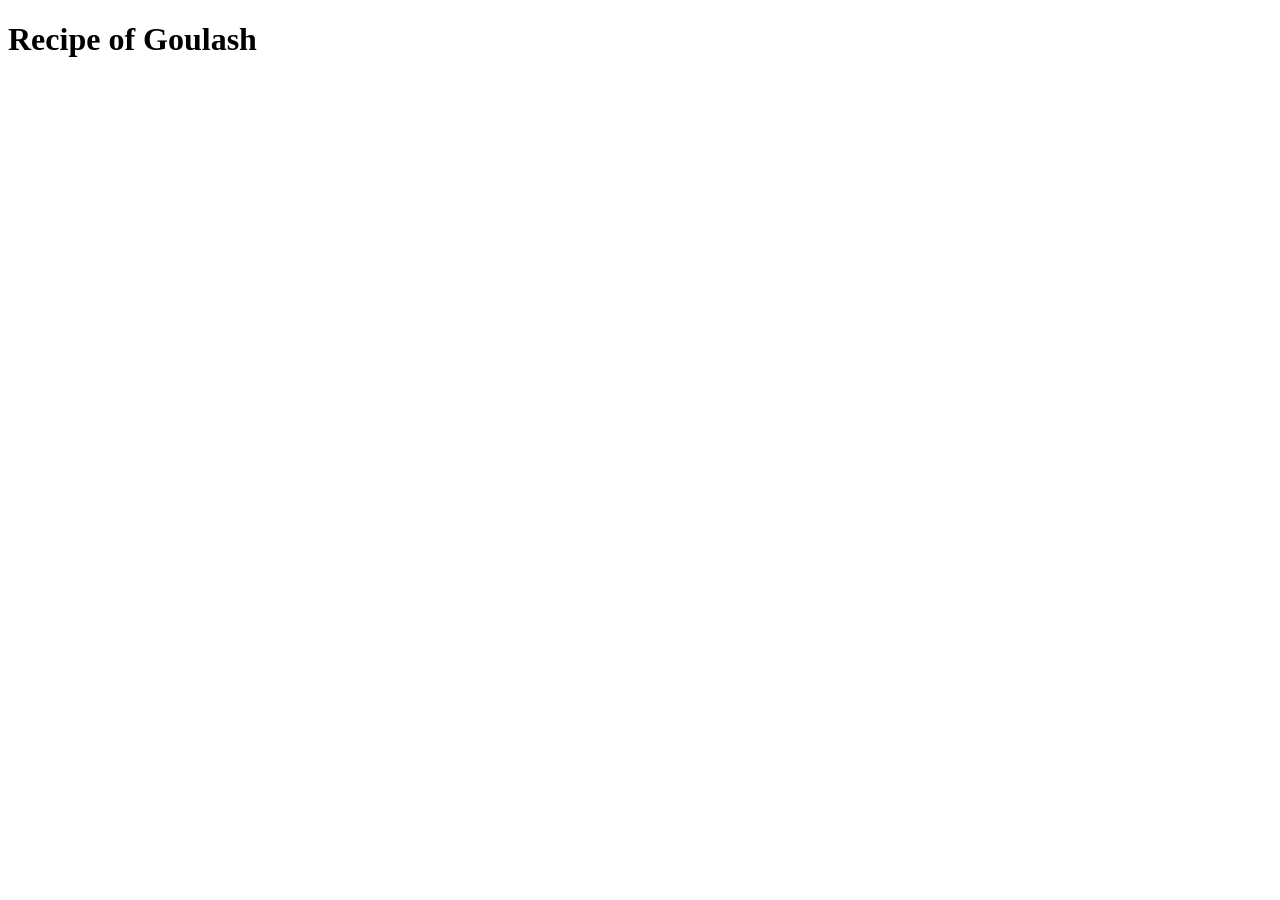
==== recipes/goulash.html @ a0131e13 "feat: add goulash page and boilerplate" ====
<!DOCTYPE html>
<html lang="en">
<head>
  <meta charset="UTF-8">
  <meta name="viewport" content="width=device-width, initial-scale=1.0">
  <title>Goulash recipe</title>
</head>
<body>
  <h1>Recipe of Goulash</h1>
</body>
</html>
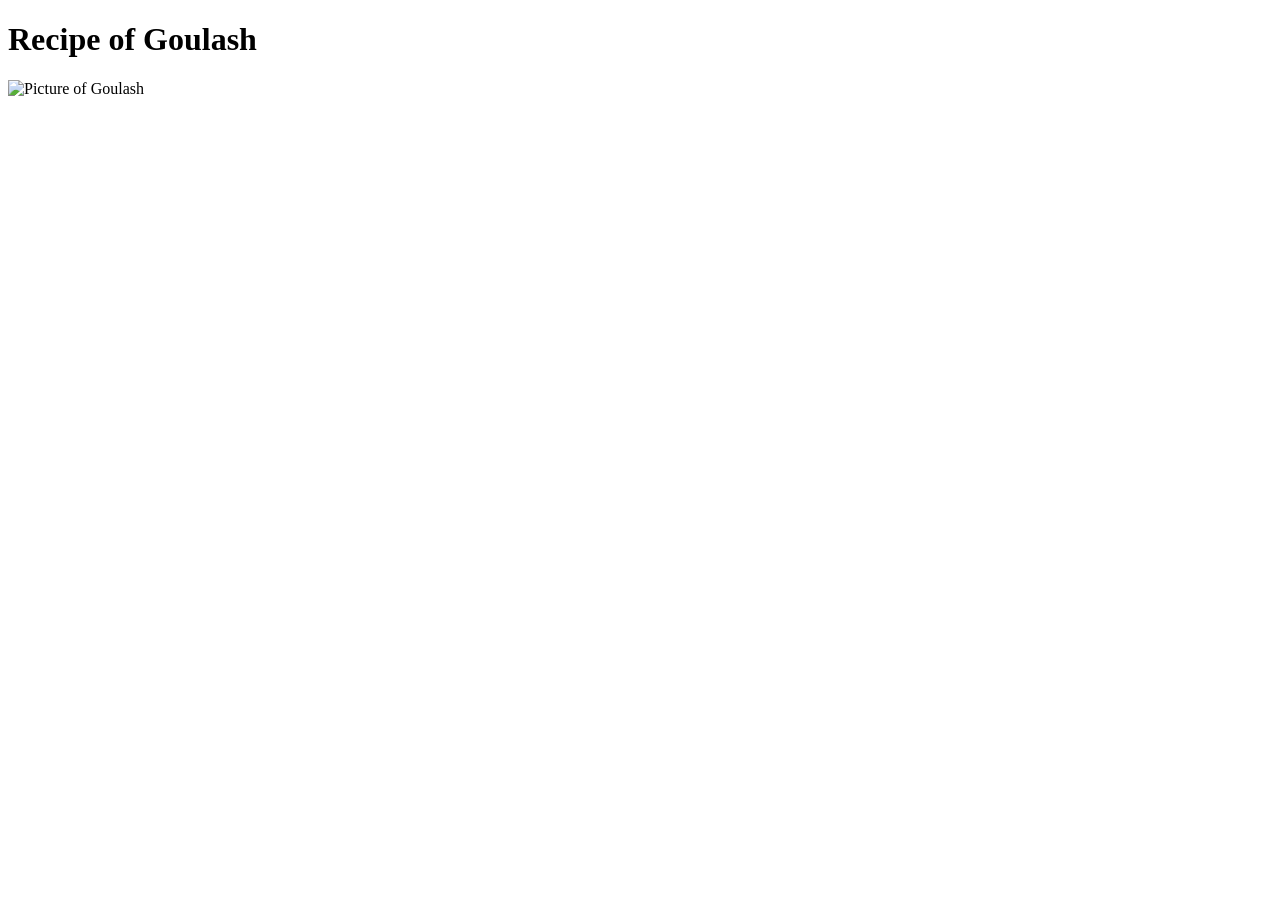
==== commit 75c274a3: "feat: add goulash image to goulash page" ====
--- a/recipes/goulash.html
+++ b/recipes/goulash.html
@@ -1,11 +1,13 @@
-<!DOCTYPE html>
+<!doctype html>
 <html lang="en">
-<head>
-  <meta charset="UTF-8">
-  <meta name="viewport" content="width=device-width, initial-scale=1.0">
-  <title>Goulash recipe</title>
-</head>
-<body>
-  <h1>Recipe of Goulash</h1>
-</body>
-</html>+  <head>
+    <meta charset="UTF-8" />
+    <meta name="viewport" content="width=device-width, initial-scale=1.0" />
+    <title>Goulash recipe</title>
+  </head>
+  <body>
+    <h1>Recipe of Goulash</h1>
+    <img src="../Images/goulash.jpg" alt="Picture of Goulash" width="300" height="450" />
+    
+  </body>
+</html>
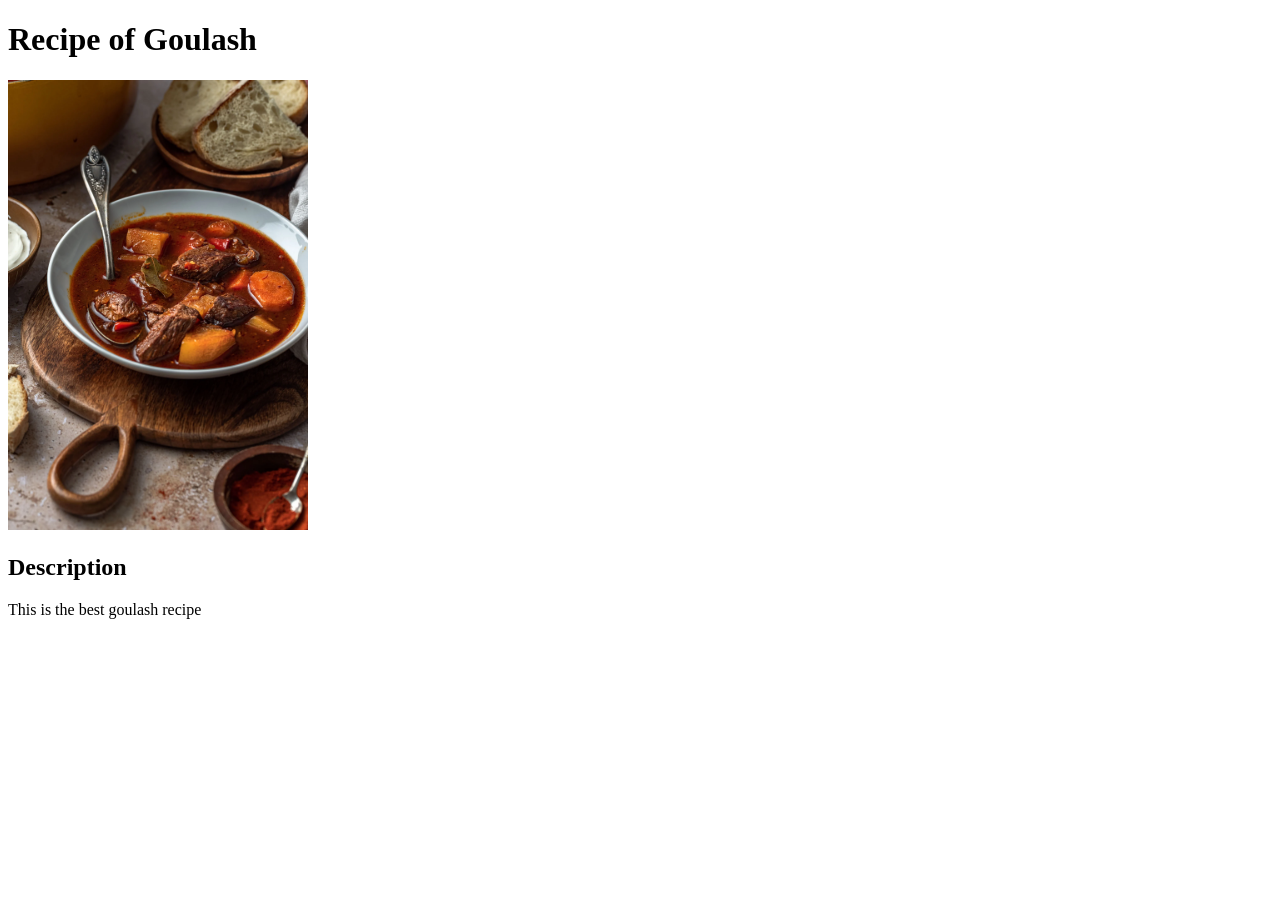
==== commit 59eefc6f: "feat: add description header and paragraph to goulash page" ====
--- a/recipes/goulash.html
+++ b/recipes/goulash.html
@@ -8,6 +8,7 @@
   <body>
     <h1>Recipe of Goulash</h1>
     <img src="../Images/goulash.jpg" alt="Picture of Goulash" width="300" height="450" />
-    
+    <h2>Description</h2>
+    <p>This is the best goulash recipe</p>
   </body>
 </html>
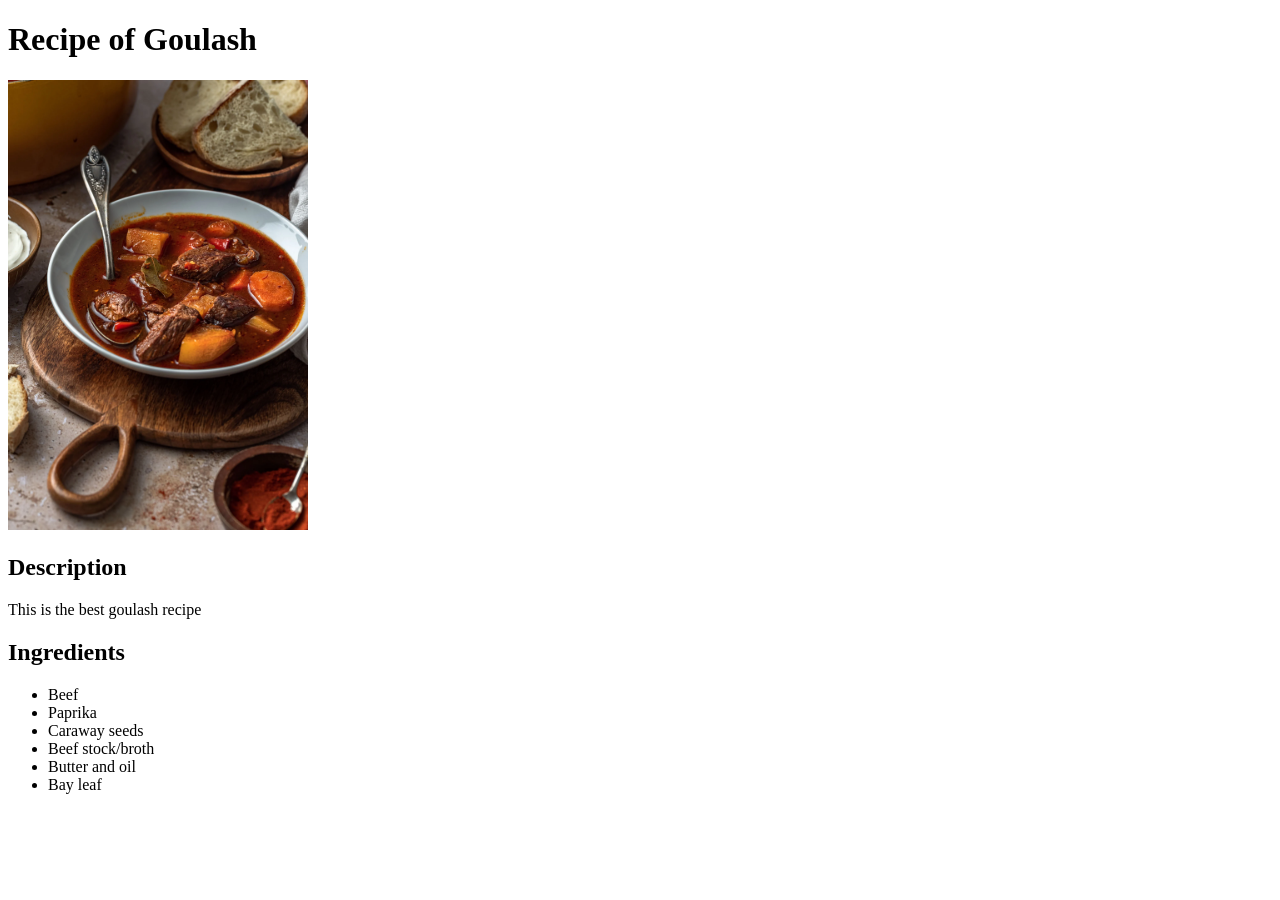
==== commit 63c12897: "feat: add ingredients header and list to goulash page" ====
--- a/recipes/goulash.html
+++ b/recipes/goulash.html
@@ -10,5 +10,14 @@
     <img src="../Images/goulash.jpg" alt="Picture of Goulash" width="300" height="450" />
     <h2>Description</h2>
     <p>This is the best goulash recipe</p>
+    <h2>Ingredients</h2>
+    <ul>
+      <li>Beef</li>
+      <li>Paprika</li>
+      <li>Caraway seeds</li>
+      <li>Beef stock/broth</li>
+      <li>Butter and oil</li>
+      <li>Bay leaf</li>
+    </ul>
   </body>
 </html>
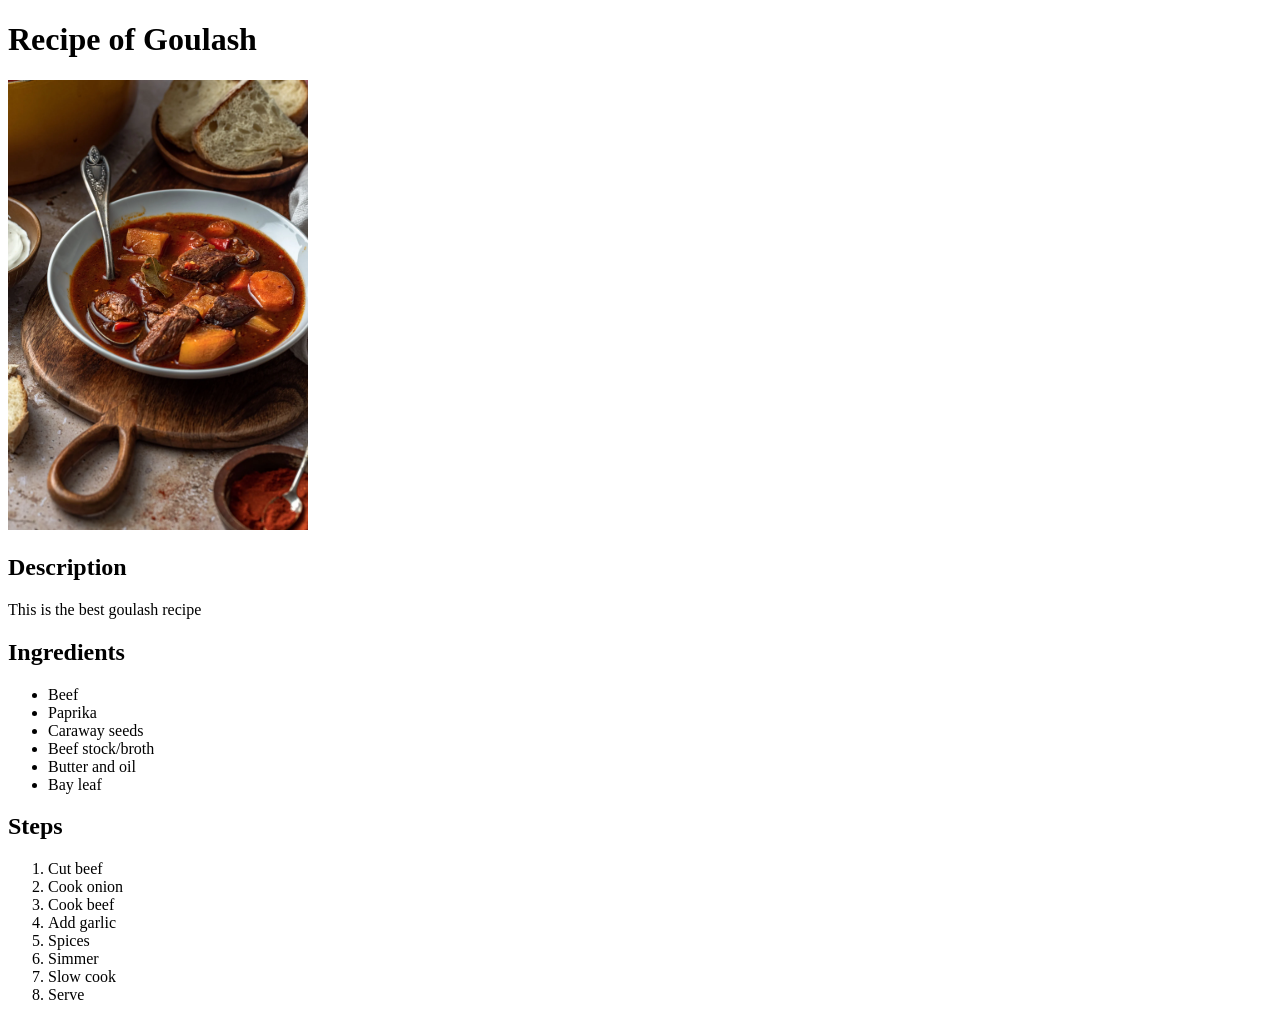
==== commit 28904472: "feat: add steps header and list to goulash page" ====
--- a/recipes/goulash.html
+++ b/recipes/goulash.html
@@ -19,5 +19,16 @@
       <li>Butter and oil</li>
       <li>Bay leaf</li>
     </ul>
+    <h2>Steps</h2>
+    <ol>
+      <li>Cut beef</li>
+      <li>Cook onion</li>
+      <li>Cook beef</li>
+      <li>Add garlic</li>
+      <li>Spices</li>
+      <li>Simmer</li>
+      <li>Slow cook</li>
+      <li>Serve</li>
+    </ol>
   </body>
 </html>
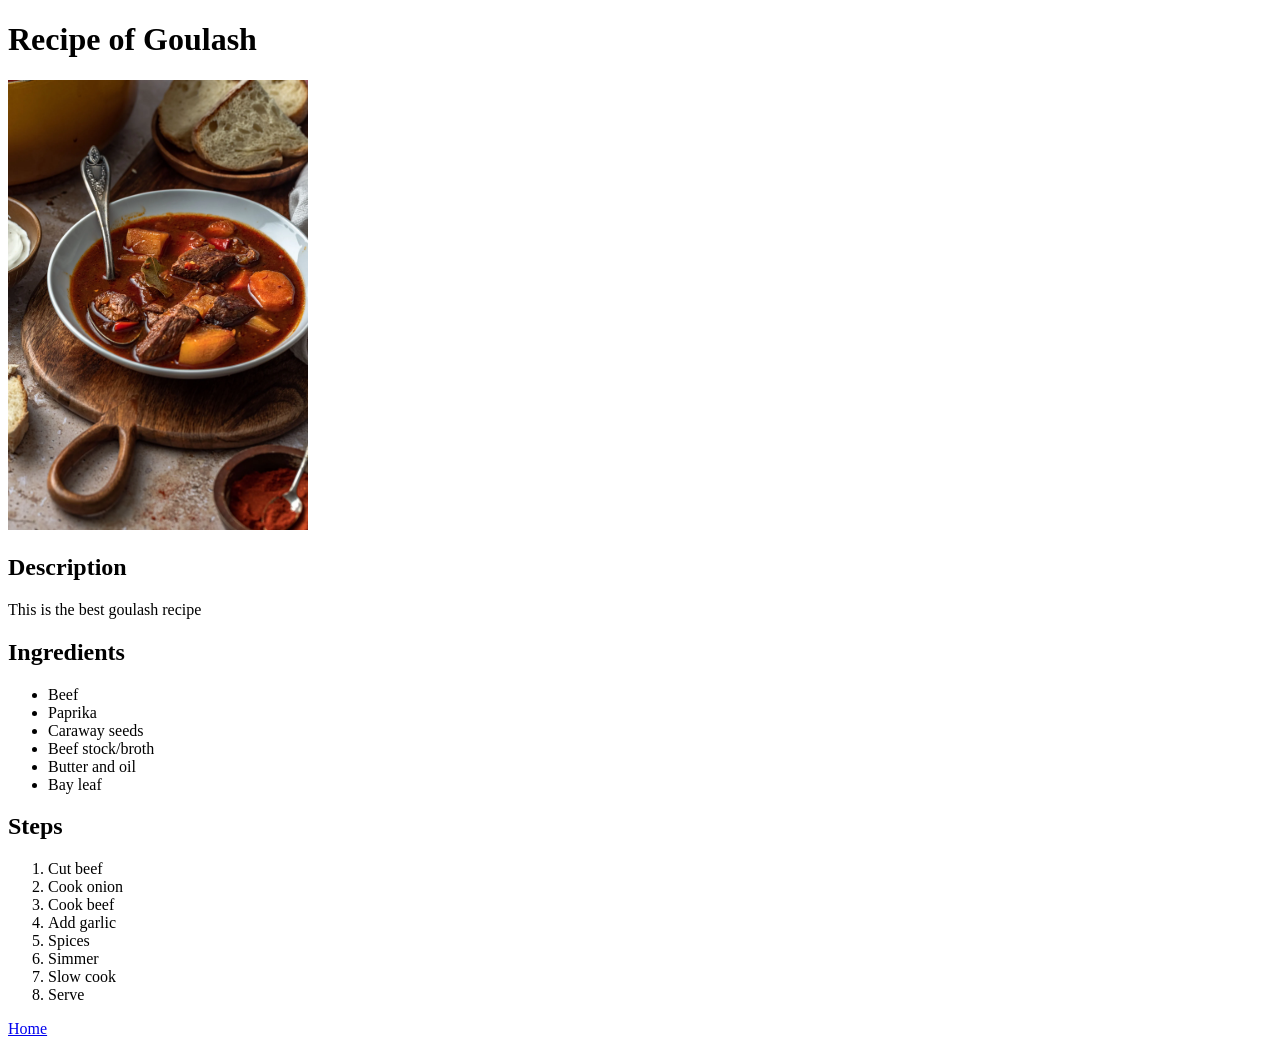
==== commit 2d0bb524: "feat: add home link to goulash page" ====
--- a/recipes/goulash.html
+++ b/recipes/goulash.html
@@ -30,5 +30,6 @@
       <li>Slow cook</li>
       <li>Serve</li>
     </ol>
+    <a href="../index.html">Home</a>
   </body>
 </html>
